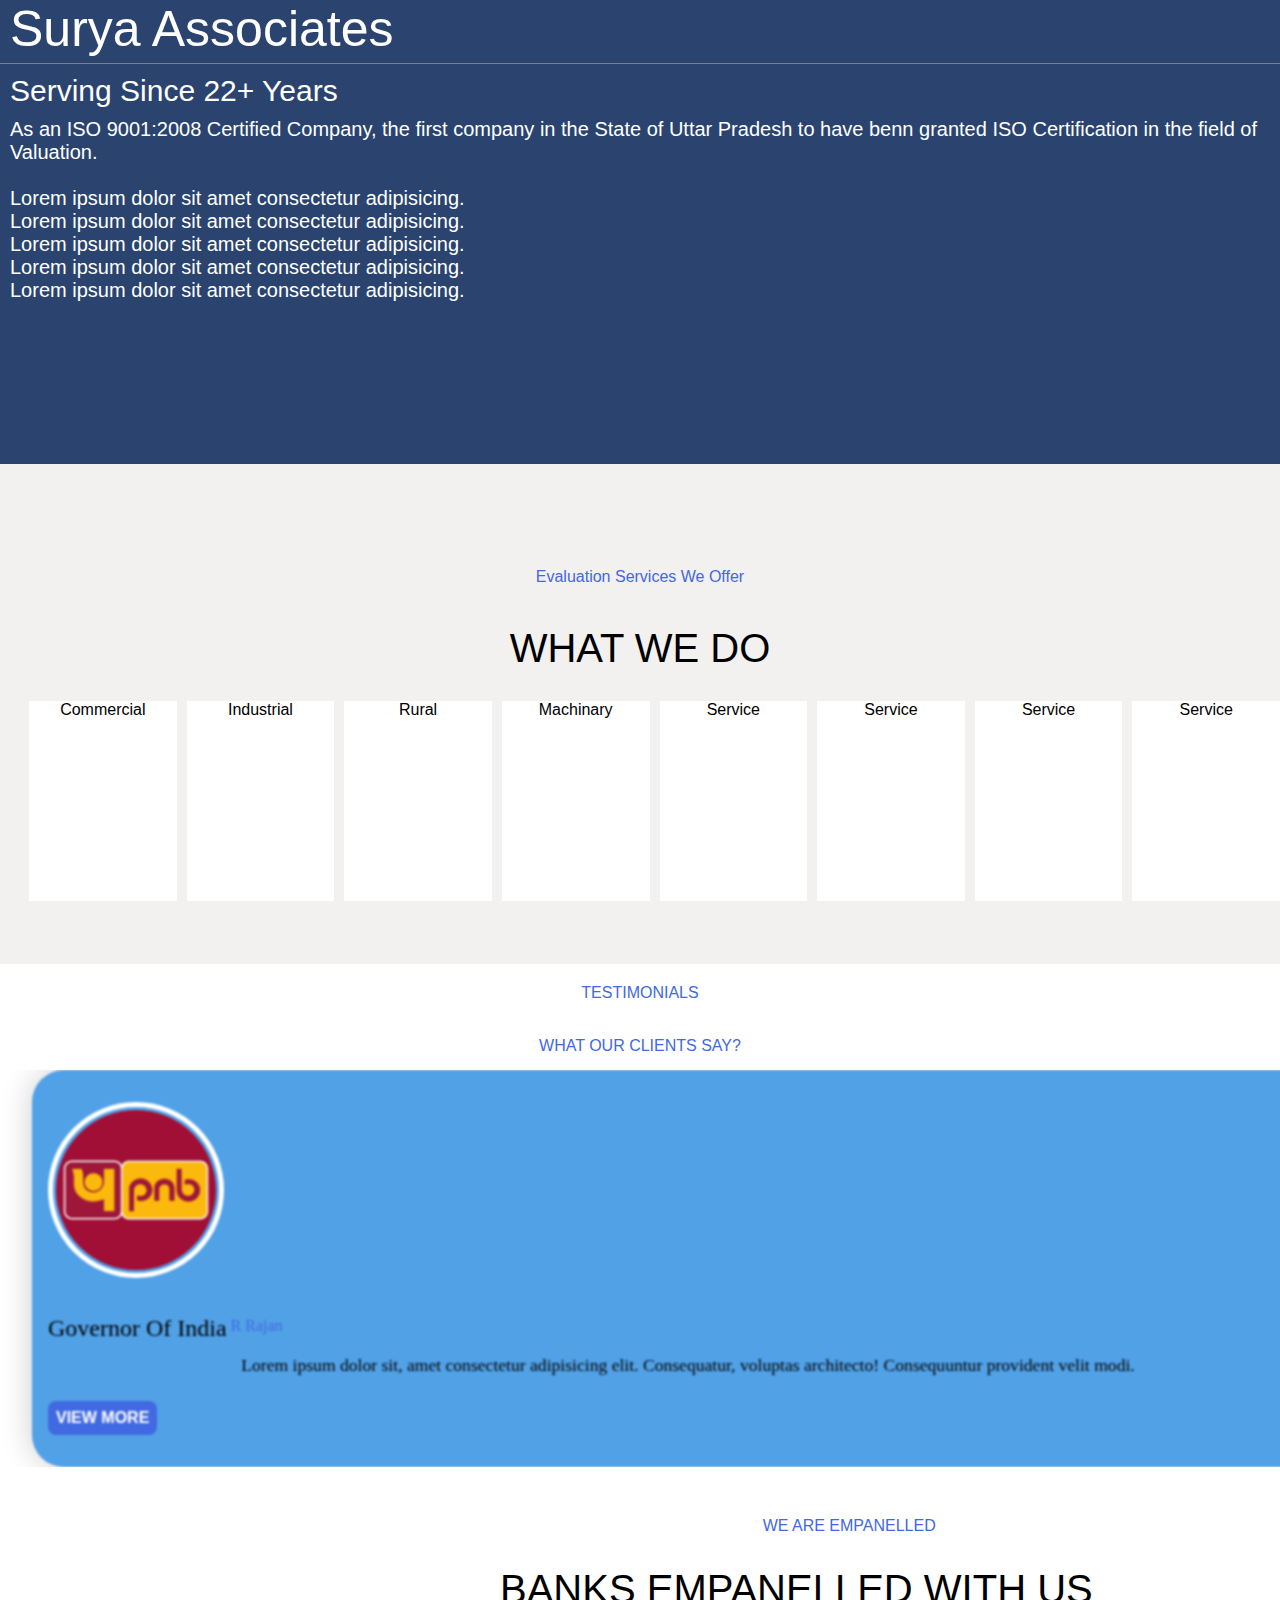
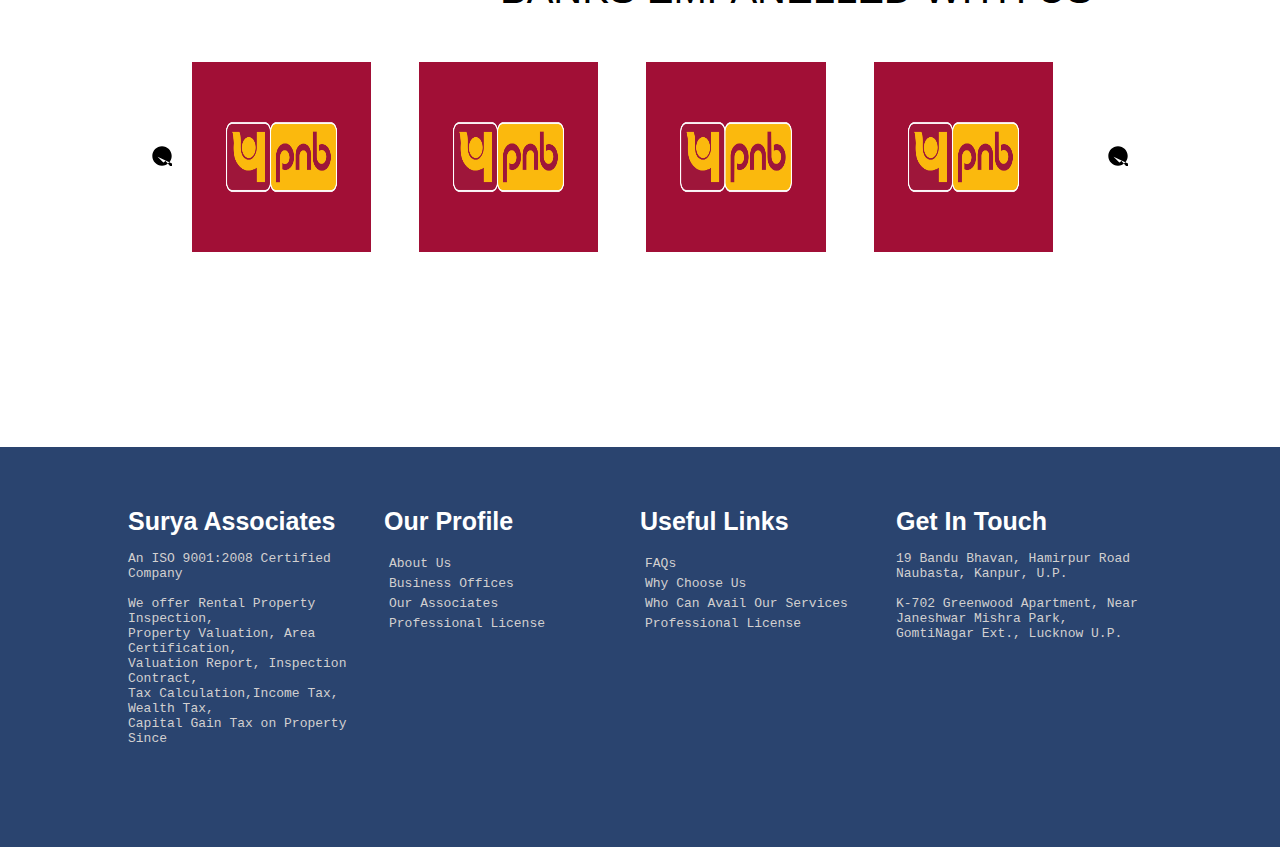
==== index.html @ e56f7711 "Added all the sourceCode, though Swiper is not working" ====
<!DOCTYPE html>
<html lang="en">
<head>
    <meta charset="UTF-8">
    <meta http-equiv="X-UA-Compatible" content="IE=edge">
    <meta name="viewport" content="width=device-width, initial-scale=1.0">
    <title>Surya Associates</title>
    <link rel="stylesheet" href="styles.css">
    <link rel="stylesheet" href="https://cdn.jsdelivr.net/npm/swiper/swiper-bundle.min.css" />
    
</head>
<body>
    <div class="container">
        <div class="InfoContainer">
            <div class="Header">
                Surya Associates
            </div>
            <div class="GrayLine">

            </div>
            <div class="Info">
                <div class="InfoText1">
                    Serving Since 22+ Years
                </div>
                <div class="ContentBox">
                    As an ISO 9001:2008 Certified Company, the first company in the State of Uttar Pradesh to have benn granted ISO Certification in the field of Valuation.
                    <br/>
                    <br/>
                    <ul>
                        <li>Lorem ipsum dolor sit amet consectetur adipisicing.</li>
                        <li>Lorem ipsum dolor sit amet consectetur adipisicing.</li>
                        <li>Lorem ipsum dolor sit amet consectetur adipisicing.</li>
                        <li>Lorem ipsum dolor sit amet consectetur adipisicing.</li>
                        <li>Lorem ipsum dolor sit amet consectetur adipisicing.</li>
                    </ul>
                </div>
            </div>
            <div class="Section2">
                <div class="Section2Heading">
                    Evaluation Services We Offer
                </div>
                <div class="Section2Heading2">
                    WHAT WE DO
                </div>
                <div class="Section2Content">
                    <div class="Box">
                        Commercial
                    </div>
                    <div class="Box">
                        Industrial
                    </div>
                    <div class="Box">
                        Rural
                    </div>
                    <div class="Box">
                        Machinary
                    </div>
                    <div class="Box">
                        Service
                    </div>
                    <div class="Box">
                        Service
                    </div>
                    <div class="Box">
                        Service
                    </div>
                    <div class="Box">
                        Service
                    </div>
                </div>
            </div>
            <div class="Section3">
                <div class="Section3Header">
                    TESTIMONIALS
                </div>
                <div class="Section3Header">
                    WHAT OUR CLIENTS SAY?
                </div>
                <section class="swiper mySwiper">
                    <div class="swiper-wrapper">
                        <div class="card swiper-slide">
                            <div class="card_image">
                                <img src="PNBLogo.jpg" alt="">
                            </div>
                            <div class="card_content">
                                <span class="card_title">Governor Of India</span>
                                <span class="card_name">R Rajan</span>
                                <p class="card_text">Lorem ipsum dolor sit, amet consectetur adipisicing elit. Consequatur, voluptas architecto! Consequuntur provident velit modi.</p>
                                <button class="card_btn">View More</button>
                            </div>
                        </div>
                        <div class="card swiper-slide">
                            <div class="card_image">
                                <img src="PNBLogo.jpg" alt="">
                            </div>
                            <div class="card_content">
                                <span class="card_title">Governor Of India</span>
                                <span class="card_name">R Rajan</span>
                                <p class="card_text">Lorem ipsum dolor sit, amet consectetur adipisicing elit. Consequatur, voluptas architecto! Consequuntur provident velit modi.</p>
                                <button class="card_btn">View More</button>
                            </div>
                        </div>
                        <div class="card swiper-slide">
                            <div class="card_image">
                                <img src="PNBLogo.jpg" alt="">
                            </div>
                            <div class="card_content">
                                <span class="card_title">Governor Of India</span>
                                <span class="card_name">R Rajan</span>
                                <p class="card_text">Lorem ipsum dolor sit, amet consectetur adipisicing elit. Consequatur, voluptas architecto! Consequuntur provident velit modi.</p>
                                <button class="card_btn">View More</button>
                            </div>
                        </div>
                        <div class="card swiper-slide">
                            <div class="card_image">
                                <img src="PNBLogo.jpg" alt="">
                            </div>
                            <div class="card_content">
                                <span class="card_title">Governor Of India</span>
                                <span class="card_name">R Rajan</span>
                                <p class="card_text">Lorem ipsum dolor sit, amet consectetur adipisicing elit. Consequatur, voluptas architecto! Consequuntur provident velit modi.</p>
                                <button class="card_btn">View More</button>
                            </div>
                        </div>
                        <div class="card swiper-slide">
                            <div class="card_image">
                                <img src="PNBLogo.jpg" alt="">
                            </div>
                            <div class="card_content">
                                <span class="card_title">Governor Of India</span>
                                <span class="card_name">R Rajan</span>
                                <p class="card_text">Lorem ipsum dolor sit, amet consectetur adipisicing elit. Consequatur, voluptas architecto! Consequuntur provident velit modi.</p>
                                <button class="card_btn">View More</button>
                            </div>
                        </div>
                        <div class="card swiper-slide">
                            <div class="card_image">
                                <img src="PNBLogo.jpg" alt="">
                            </div>
                            <div class="card_content">
                                <span class="card_title">Governor Of India</span>
                                <span class="card_name">R Rajan</span>
                                <p class="card_text">Lorem ipsum dolor sit, amet consectetur adipisicing elit. Consequatur, voluptas architecto! Consequuntur provident velit modi.</p>
                                <button class="card_btn">View More</button>
                            </div>
                        </div>
                        <div class="card swiper-slide">
                            <div class="card_image">
                                <img src="PNBLogo.jpg" alt="">
                            </div>
                            <div class="card_content">
                                <span class="card_title">Governor Of India</span>
                                <span class="card_name">R Rajan</span>
                                <p class="card_text">Lorem ipsum dolor sit, amet consectetur adipisicing elit. Consequatur, voluptas architecto! Consequuntur provident velit modi.</p>
                                <button class="card_btn">View More</button>
                            </div>
                        </div>
                        <div class="card swiper-slide">
                            <div class="card_image">
                                <img src="PNBLogo.jpg" alt="">
                            </div>
                            <div class="card_content">
                                <span class="card_title">Governor Of India</span>
                                <span class="card_name">R Rajan</span>
                                <p class="card_text">Lorem ipsum dolor sit, amet consectetur adipisicing elit. Consequatur, voluptas architecto! Consequuntur provident velit modi.</p>
                                <button class="card_btn">View More</button>
                            </div>
                        </div>
                        <div class="card swiper-slide">
                            <div class="card_image">
                                <img src="PNBLogo.jpg" alt="">
                            </div>
                            <div class="card_content">
                                <span class="card_title">Governor Of India</span>
                                <span class="card_name">R Rajan</span>
                                <p class="card_text">Lorem ipsum dolor sit, amet consectetur adipisicing elit. Consequatur, voluptas architecto! Consequuntur provident velit modi.</p>
                                <button class="card_btn">View More</button>
                            </div>
                        </div>
                        <div class="card swiper-slide">
                            <div class="card_image">
                                <img src="PNBLogo.jpg" alt="">
                            </div>
                            <div class="card_content">
                                <span class="card_title">Governor Of India</span>
                                <span class="card_name">R Rajan</span>
                                <p class="card_text">Lorem ipsum dolor sit, amet consectetur adipisicing elit. Consequatur, voluptas architecto! Consequuntur provident velit modi.</p>
                                <button class="card_btn">View More</button>
                            </div>
                        </div>
                    </div>
                </section>
            </div>
            <section>

            </section>
            <div class="Segment5">
                <div class="Segment5Text">
                    WE ARE EMPANELLED
                </div>
                <div class="Segment5Heading">
                    BANKS EMPANELLED WITH US
                </div>
                <div class="ImageCarousel">
                    <div class="CarouselView">
                        <button id="prev-btn" class="prev-btn">
                            <svg viewBox="0 0 512 512" width="20" title="chevron-circle-left">
                                <path d = "M256 504C119 504 8 393 8 256S119 8 256 8s248 111 248 248-111 248-248 248zM142.1 273l135.5 139.5c9.4 9.4 24.6 9.4 33.9 0l17-17c9.4-9.4 9.4-24.6 0-33.9l226.9 256l101.6-101.6c9.4-9.4" />
                            </svg>
                        </button>
                        <div id="ImageList" class="ImageList">
                            <img id = "item" src="PNBLogo.jpg" alt="">
                            <img id = "item" src="PNBLogo.jpg" alt="">
                            <img id = "item" src="PNBLogo.jpg" alt="">
                            <img id = "item" src="PNBLogo.jpg" alt="">
                            <img id = "item" src="PNBLogo.jpg" alt="">
                        </div>
                        <button id="prev-btn" class="prev-btn">
                            <svg viewBox="0 0 512 512" width="20" title="chevron-circle-left">
                                <path d = "M256 504C119 504 8 393 8 256S119 8 256 8s248 111 248 248-111 248-248 248zM142.1 273l135.5 139.5c9.4 9.4 24.6 9.4 33.9 0l17-17c9.4-9.4 9.4-24.6 0-33.9l226.9 256l101.6-101.6c9.4-9.4" />
                            </svg>
                        </button>
                    </div>
                </div>
            </div>
            <div class="Segment6">
                <div class="Segment6Text1">
                    <div class="Segment6Text1Heading">Surya Associates</div>
                    <div class="Segment6Text1Content">
                        <br>
                        An ISO 9001:2008 Certified Company<br> <br>
                        We offer Rental Property Inspection, <br> Property Valuation, Area Certification, <br>Valuation Report, Inspection Contract, <br>Tax Calculation,Income Tax, Wealth Tax, <br>Capital Gain Tax on Property Since
                    </div>
                </div>
                <div class="Segment6Text2">
                    <div class="Segment6Text2Heading">Our Profile</div>
                    <div class="Segment6Text2Content">
                        <br>
                        <li>About Us</li>
                        <li>Business Offices</li>
                        <li>Our Associates</li>
                        <li>Professional License</li>
                    </div>
                </div>
                <div class="Segment6Text3">
                    <div class="Segment6Text3Heading">Useful Links</div>
                    <div class="Segment6Text3Content">
                        <br>
                        <li>FAQs</li>
                        <li>Why Choose Us</li>
                        <li>Who Can Avail Our Services</li>
                        <li>Professional License</li>
                    </div>
                </div>
                <div class="Segment6Text4">
                    <div class="Segment6Text4Heading">Get In Touch</div>
                    <div class="Segment6Text4Content">
                        <br>
                        19 Bandu Bhavan, Hamirpur Road
                        Naubasta, Kanpur, U.P.

                        <br>
                        <br>

                        K-702 Greenwood Apartment,
                        Near Janeshwar Mishra Park,
                        GomtiNagar Ext., Lucknow
                        U.P.
                    </div>
                </div>
            </div>
        </div>
    </div>
    <script src="https://cdn.jsdelivr.net/npm/swiper/swiper-bundle.min.js"></script>
    <script src="index.js"></script>    
</body>
</html>
---- styles.css ----
*{
    margin: 0;
    padding: 0;
}

.Header{
    padding-left: 10px;
    font-family: 'Montserrat', sans-serif;
    background-color: rgb(42, 68, 111);
    height: fit-content;
    color: white;
    font-size: 50px;
    text-align: left;
    width: 100%;
    padding-bottom: 5px;
}

.GrayLine{
    height: 1px;
    background-color: gray;
}

.Info{
    height: 400px;
    width: 100%;
    background-color: rgb(42, 68, 111);
    color: white;
    background-size: 100% 100%;
}
.InfoText1{
    font-family: 'Montserrat', sans-serif;
    font-size: 30px;
    padding-left: 10px;
    padding-top: 10px;
    top: 10%;
}

.ContentBox{
    font-family: 'PT Sans Narrow', sans-serif;
    padding-top: 10px;
    padding-left: 10px;
    font-size: 20px;
}

.Section2{
    background-color: rgb(243,240,240);
    height: 500px;
    width: 100%;
    margin: auto;
    align-items: center;
    align-content: center;    
}

.Section2Heading{
    padding-top: 40px;
    color: royalblue;
    text-align: center;
    font-family: 'Montserrat', sans-serif;
}

.Section2Heading2{
    font-size: 40px;
    padding-top: 40px;
    text-align: center;
    font-family: 'Montserrat', sans-serif;
}

/* .WhatWeDo{

} */

.Section2Content{
    display: flex;
    padding-top: 30px;
    padding-left: 19px;
}

.Box{
    text-align: center;
    font-family: 'Montserrat', sans-serif;
    margin-left: 10px;
    background-color: white;
    width: 200px;
    height: 200px;
}

.Box:hover{
    transform: scale(1.1);
    transition: transform 0.3s ease;
}

/* .WhatWeDoText{

} */

/* .Segment3{
    font-family: 'Montserrat', sans-serif;
    display: flex;
    justify-content: center;
    align-items: center;
    height: 100vh;
    background-color: ;
} */

.Section3Header{
    padding-top: 20px;
    font-family: 'Montserrat', sans-serif;
    text-align: center;
    color: royalblue;
    padding-bottom: 15px;
}

.Section3Header2{
    font-family: 'Montserrat', sans-serif;
    text-align: center;
    font-size: 40px;
    padding-bottom: 30px;
}

.swiper{
    width: 100%;
}

.swiper-wrapper{
    width: 100%;
    height: 35em;
    display: flex;
    align-items: center;
}

.card{
    width: 20em;
    height: 90%;
    background-color: rgb(81,161,231);
    border-radius: 2em;
    box-shadow: 0 0 2em rgba(0,0,0,.2);
    padding: 2em 1em;
    display: flex;
    align-items: center;
    flex-direction: column;
    margin: 0 2em;
}

.swiper-slide:not(.swiper-slide-active){
    filter: blur(1px);
}

.card_image{
    width: 10em;
    height: 10em;
    border-radius: 50%;
    border: 5px solid white;
    padding: 3px;
    margin-bottom: 2em;
}

.card_image img{
    width: 100%;
    height: 100%;
    border-radius: 50%;
    object-fit: cover;
}

.card-content{
    display: flex;
    align-items: center;
    flex-direction: column;
}

.card_title{
    font-size: 1.5em;
    font-weight: 500;
    position: relative;
    top: .2em;
}

.card_name{
    color: royalblue;
}

.card_text{
    text-align: center;
    font-size: 1.1em;
    margin: 1em 0;
}

.card_btn{
    background-color: royalblue;
    color: #fff;
    font-size: 1rem;
    text-transform: uppercase;
    font-weight: 600;
    border: none;
    padding: .5em;
    border-radius: .5em;
    margin-top: .5em;
    cursor: pointer;
}


@keyframes slideTestimonials{
    from{
        transform: translateX(0);
    } to {
        transform: translateX(-100%);
    }
}

/* .Segment4{
    background-color: white;
    height: 500px;
    display: flex;
    width: 100%;
} */

.Segment5{
    height: 580px;
    color: white;
    position: relative;
}

.Segment5Text{
    position: absolute;
    top: 50px;
    left: 762.655px;
    font-family: 'Montserrat', sans-serif;
    color: royalblue;
}

.Segment5Heading{
    position: absolute;
    top: 100px;
    left: 500px;
    font-family: 'Montserrat', sans-serif;
    font-size: 40px;
    color: black;
}

button{
    border: none;
    cursor: pointer;
    color: white;
    background: none;
    transition: all .3s ease-in-out;
}

.ImageCarousel{
    width: 100%;
    height: 100%;
    display: flex;
    justify-content: center;
    align-items: center;
    background-color: white;
}

.CarouselView{
    display: flex;
    justify-content: space-between;
    align-items: center;
    gap: 10px;
    padding: 44px 0;
    transition: all .25s ease-in;
}

.CarouselView .ImageList {
    max-width: 950px;
    width: 70vw;
    padding: 50px 10px;
    display: flex;
    scroll-behavior: smooth;
    gap: 48px;
    transition: all .25s ease-in;
    overflow: auto;
    scroll-snap-type: x mandatory;
}

img#item{
    height: 190px;
    width: 20%;
}
.ImageList{
    display: flex;
    scroll-behavior: smooth;
    overflow: auto;
    scroll-snap-type: x mandatory;
}

.ImageList::-webkit-scrollbar{
    display: none;
}

.prev-btn{
    background: none;
    cursor: pointer;
}

.next-btn{
    cursor: pointer;
}

.item{
    scroll-snap-align: center;
    min-width: 120px;
    height: 120px;
    border-radius: 8px;
}

.Segment6{
    background-color: rgb(42, 68, 111);
    height: 400px;
    position: relative;
    display: flex;
}

.Segment6Text1{
    width: 20%;
    color: white;
    position: absolute;
    top: 15%;
    left: 10%;
}

.Segment6Text1Heading{
    font-family: 'Montserrat', sans-serif;
    font-size: 25px;
    font-weight: bolder;
}

.Segment6Text1Content{
    font-family: monospace;
    color: rgb(210, 208, 208);
}

.Segment6Text2{
    width: 20%;
    color: white;
    position: absolute;
    top: 15%;
    left: 30%;
}

.Segment6Text2Heading{
    font-family: 'Montserrat', sans-serif;
    font-size: 25px;
    font-weight: bolder;
}
.Segment6Text2Content{
    font-family: monospace;
    color: rgb(210,208,208);
    list-style: none;
}

.Segment6Text2Content li{
    margin: 5px;
}

.Segment6Text3{
    width: 20%;
    color: white;
    position: absolute;
    top: 15%;
    left: 50%;
}
.Segment6Text3Heading{
    font-family: 'Montserrat', sans-serif;
    font-size: 25px;
    font-weight: bolder;
}

.Segment6Text3Content{
    font-family: monospace;
    color: rgb(210, 208, 208);
    list-style: none;
}
.Segment6Text3Content li{
    margin: 5px;
}

.Segment6Text4{
    width: 20%;
    color: white;
    position: absolute;
    top: 15%;
    left: 70%;
}

.Segment6Text4Heading{
    font-family: 'Montserrat', sans-serif;
    font-size: 25px;
    font-weight: bolder;
}

.Segment6Text4Content{
    font-family: monospace;
    color: rgb(210, 208, 208);
}
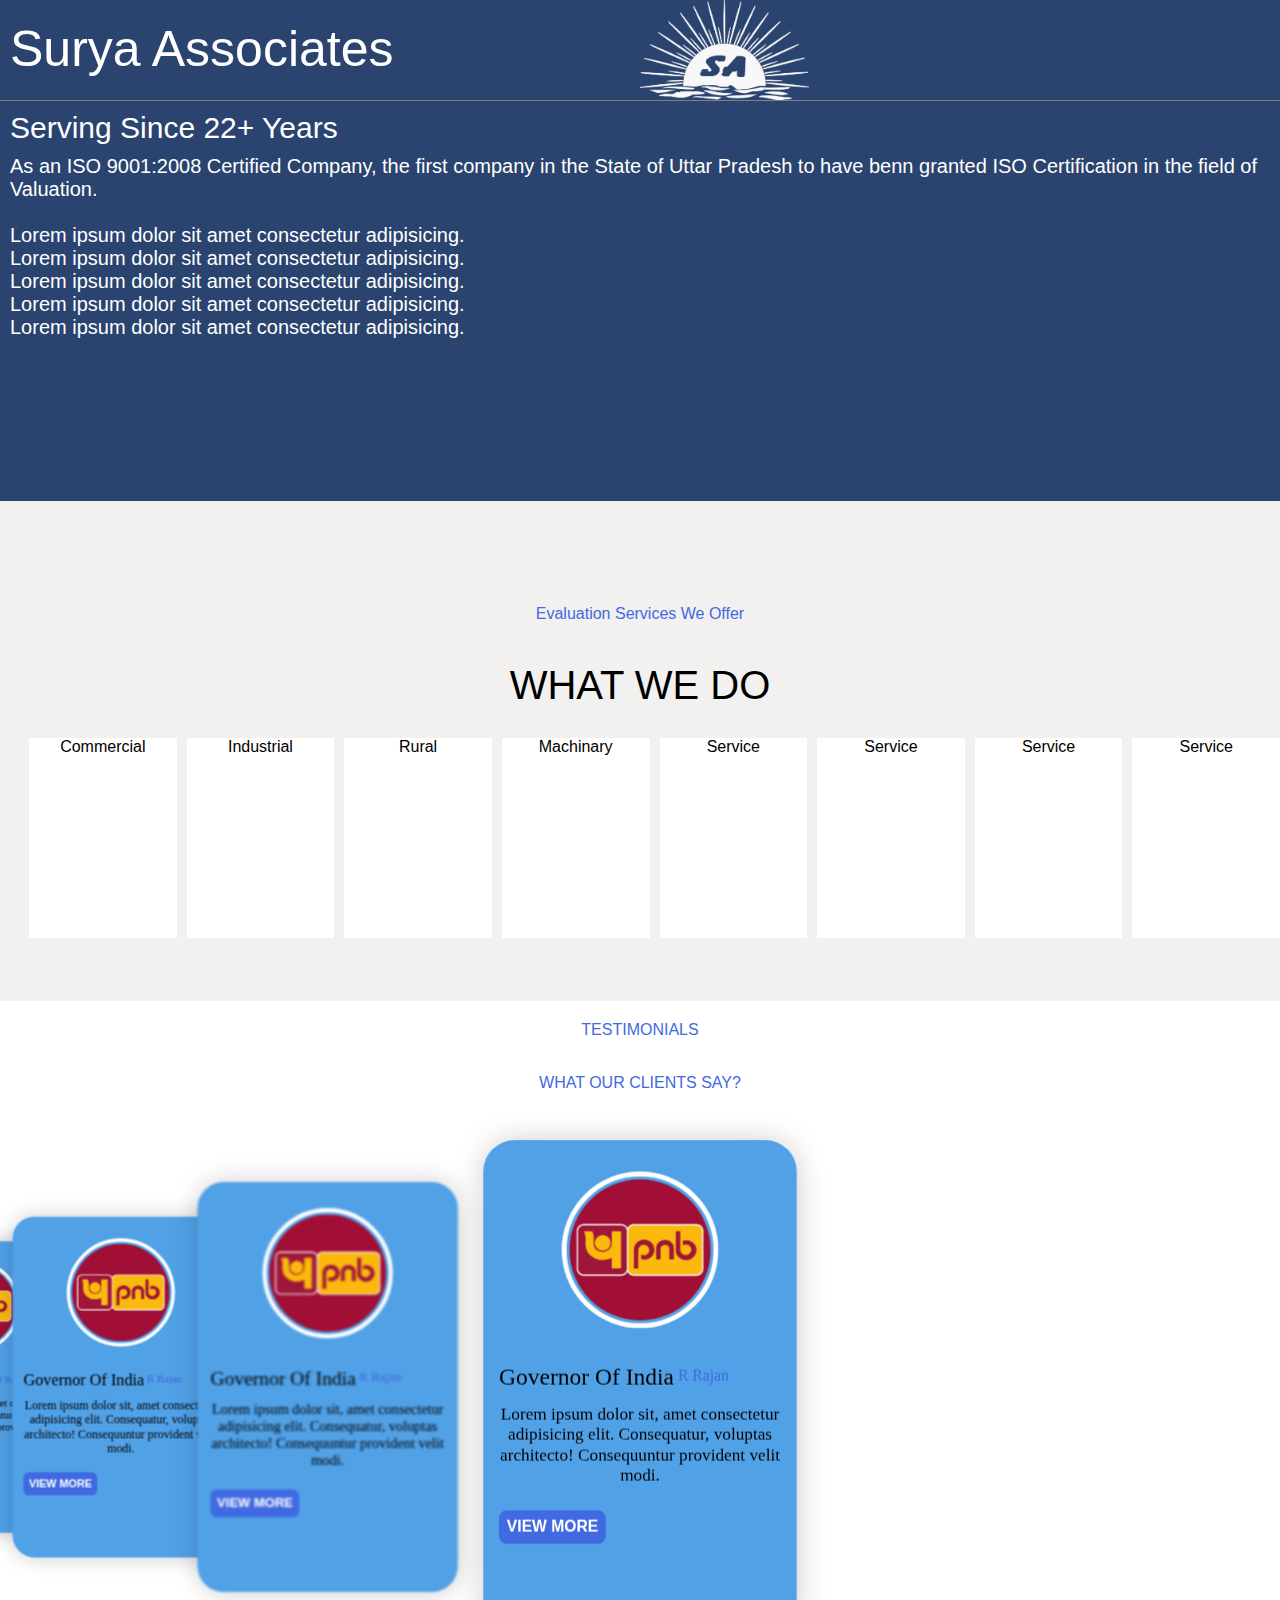
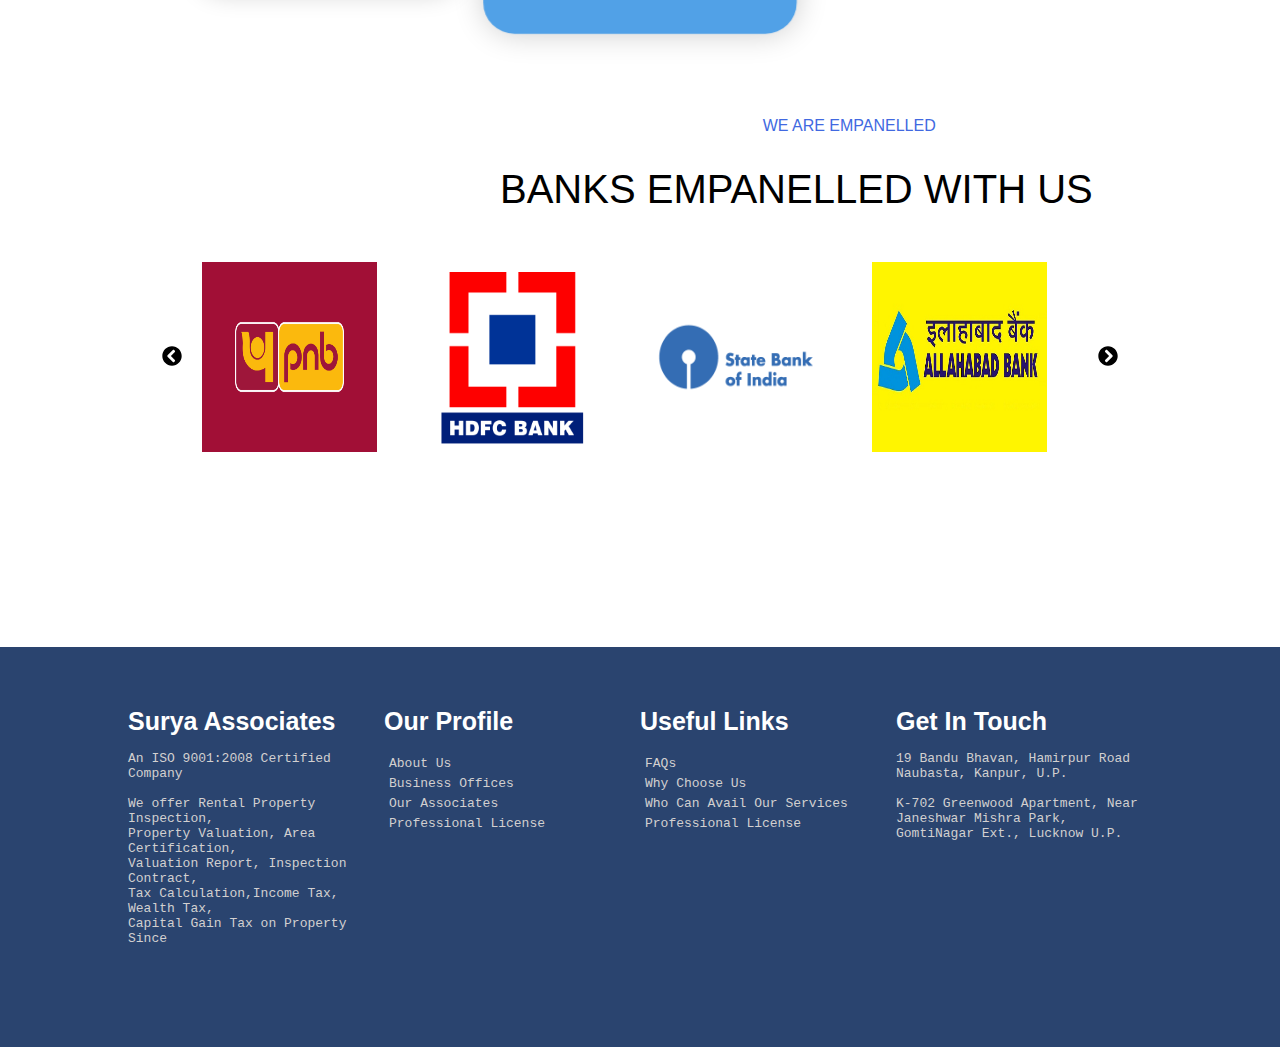
==== commit 0e9a2077: "Fixed the swiper issues" ====
--- a/index.html
+++ b/index.html
@@ -5,15 +5,22 @@
     <meta http-equiv="X-UA-Compatible" content="IE=edge">
     <meta name="viewport" content="width=device-width, initial-scale=1.0">
     <title>Surya Associates</title>
+    <link rel="stylesheet" href="https://cdn.jsdelivr.net/npm/swiper/swiper-bundle.min.css" />
     <link rel="stylesheet" href="styles.css">
-    <link rel="stylesheet" href="https://cdn.jsdelivr.net/npm/swiper/swiper-bundle.min.css" />
+    
     
 </head>
 <body>
     <div class="container">
         <div class="InfoContainer">
             <div class="Header">
-                Surya Associates
+                <div class="OrganisationName">
+                    Surya Associates
+                </div>
+                
+                <div class="SuryaLogo">
+                    <img src="LOGO_OnBackground.png" alt="">
+                </div>
             </div>
             <div class="GrayLine">
 
@@ -122,72 +129,6 @@
                                 <button class="card_btn">View More</button>
                             </div>
                         </div>
-                        <div class="card swiper-slide">
-                            <div class="card_image">
-                                <img src="PNBLogo.jpg" alt="">
-                            </div>
-                            <div class="card_content">
-                                <span class="card_title">Governor Of India</span>
-                                <span class="card_name">R Rajan</span>
-                                <p class="card_text">Lorem ipsum dolor sit, amet consectetur adipisicing elit. Consequatur, voluptas architecto! Consequuntur provident velit modi.</p>
-                                <button class="card_btn">View More</button>
-                            </div>
-                        </div>
-                        <div class="card swiper-slide">
-                            <div class="card_image">
-                                <img src="PNBLogo.jpg" alt="">
-                            </div>
-                            <div class="card_content">
-                                <span class="card_title">Governor Of India</span>
-                                <span class="card_name">R Rajan</span>
-                                <p class="card_text">Lorem ipsum dolor sit, amet consectetur adipisicing elit. Consequatur, voluptas architecto! Consequuntur provident velit modi.</p>
-                                <button class="card_btn">View More</button>
-                            </div>
-                        </div>
-                        <div class="card swiper-slide">
-                            <div class="card_image">
-                                <img src="PNBLogo.jpg" alt="">
-                            </div>
-                            <div class="card_content">
-                                <span class="card_title">Governor Of India</span>
-                                <span class="card_name">R Rajan</span>
-                                <p class="card_text">Lorem ipsum dolor sit, amet consectetur adipisicing elit. Consequatur, voluptas architecto! Consequuntur provident velit modi.</p>
-                                <button class="card_btn">View More</button>
-                            </div>
-                        </div>
-                        <div class="card swiper-slide">
-                            <div class="card_image">
-                                <img src="PNBLogo.jpg" alt="">
-                            </div>
-                            <div class="card_content">
-                                <span class="card_title">Governor Of India</span>
-                                <span class="card_name">R Rajan</span>
-                                <p class="card_text">Lorem ipsum dolor sit, amet consectetur adipisicing elit. Consequatur, voluptas architecto! Consequuntur provident velit modi.</p>
-                                <button class="card_btn">View More</button>
-                            </div>
-                        </div>
-                        <div class="card swiper-slide">
-                            <div class="card_image">
-                                <img src="PNBLogo.jpg" alt="">
-                            </div>
-                            <div class="card_content">
-                                <span class="card_title">Governor Of India</span>
-                                <span class="card_name">R Rajan</span>
-                                <p class="card_text">Lorem ipsum dolor sit, amet consectetur adipisicing elit. Consequatur, voluptas architecto! Consequuntur provident velit modi.</p>
-                                <button class="card_btn">View More</button>
-                            </div>
-                        </div>
-                        <div class="card swiper-slide">
-                            <div class="card_image">
-                                <img src="PNBLogo.jpg" alt="">
-                            </div>
-                            <div class="card_content">
-                                <span class="card_title">Governor Of India</span>
-                                <span class="card_name">R Rajan</span>
-                                <p class="card_text">Lorem ipsum dolor sit, amet consectetur adipisicing elit. Consequatur, voluptas architecto! Consequuntur provident velit modi.</p>
-                                <button class="card_btn">View More</button>
-                            </div>
-                        </div>
                     </div>
                 </section>
             </div>
@@ -204,20 +145,18 @@
                 <div class="ImageCarousel">
                     <div class="CarouselView">
                         <button id="prev-btn" class="prev-btn">
-                            <svg viewBox="0 0 512 512" width="20" title="chevron-circle-left">
-                                <path d = "M256 504C119 504 8 393 8 256S119 8 256 8s248 111 248 248-111 248-248 248zM142.1 273l135.5 139.5c9.4 9.4 24.6 9.4 33.9 0l17-17c9.4-9.4 9.4-24.6 0-33.9l226.9 256l101.6-101.6c9.4-9.4" />
+                            <svg viewBox="0 0 512 512" width="20" title="chevron-circle-left"><path d="M256 504C119 504 8 393 8 256S119 8 256 8s248 111 248 248-111 248-248 248zM142.1 273l135.5 135.5c9.4 9.4 24.6 9.4 33.9 0l17-17c9.4-9.4 9.4-24.6 0-33.9L226.9 256l101.6-101.6c9.4-9.4 9.4-24.6 0-33.9l-17-17c-9.4-9.4-24.6-9.4-33.9 0L142.1 239c-9.4 9.4-9.4 24.6 0 34z" />
                             </svg>
                         </button>
                         <div id="ImageList" class="ImageList">
                             <img id = "item" src="PNBLogo.jpg" alt="">
-                            <img id = "item" src="PNBLogo.jpg" alt="">
-                            <img id = "item" src="PNBLogo.jpg" alt="">
-                            <img id = "item" src="PNBLogo.jpg" alt="">
-                            <img id = "item" src="PNBLogo.jpg" alt="">
-                        </div>
-                        <button id="prev-btn" class="prev-btn">
-                            <svg viewBox="0 0 512 512" width="20" title="chevron-circle-left">
-                                <path d = "M256 504C119 504 8 393 8 256S119 8 256 8s248 111 248 248-111 248-248 248zM142.1 273l135.5 139.5c9.4 9.4 24.6 9.4 33.9 0l17-17c9.4-9.4 9.4-24.6 0-33.9l226.9 256l101.6-101.6c9.4-9.4" />
+                            <img id = "item" src="hdfc-logo.png" alt="">
+                            <img id = "item" src="state-bank-of-india-logo.png" alt="">
+                            <img id = "item" src="AllahabadBank.jpg" alt="">
+                            <img id = "item" src="Bank-of-India-logo.png" alt="">
+                        </div>
+                        <button id="next-btn" class="next-btn">
+                            <svg viewBox="0 0 512 512" width="20" title="chevron-circle-right"><path d="M256 8c137 0 248 111 248 248S393 504 256 504 8 393 8 256 119 8 256 8zm113.9 231L234.4 103.5c-9.4-9.4-24.6-9.4-33.9 0l-17 17c-9.4 9.4-9.4 24.6 0 33.9L285.1 256 183.5 357.6c-9.4 9.4-9.4 24.6 0 33.9l17 17c9.4 9.4 24.6 9.4 33.9 0L369.9 273c9.4-9.4 9.4-24.6 0-34z" />
                             </svg>
                         </button>
                     </div>
--- a/styles.css
+++ b/styles.css
@@ -2,13 +2,15 @@
 *{
     margin: 0;
     padding: 0;
+    box-sizing: border-box;
 }
 
 .Header{
     padding-left: 10px;
     font-family: 'Montserrat', sans-serif;
     background-color: rgb(42, 68, 111);
-    height: fit-content;
+    height: 100px;
+    position: relative;
     color: white;
     font-size: 50px;
     text-align: left;
@@ -16,6 +18,23 @@
     padding-bottom: 5px;
 }
 
+.OrganisationName{
+    position: absolute;
+    top: 20px;
+}
+
+.SuryaLogo{
+    position: absolute;
+    width: 50%;
+    height: 100%;
+    top: 0;
+    right: 0;
+}
+.SuryaLogo img{
+    position: absolute;
+    height: 100%;
+    width: auto;
+}
 .GrayLine{
     height: 1px;
     background-color: gray;
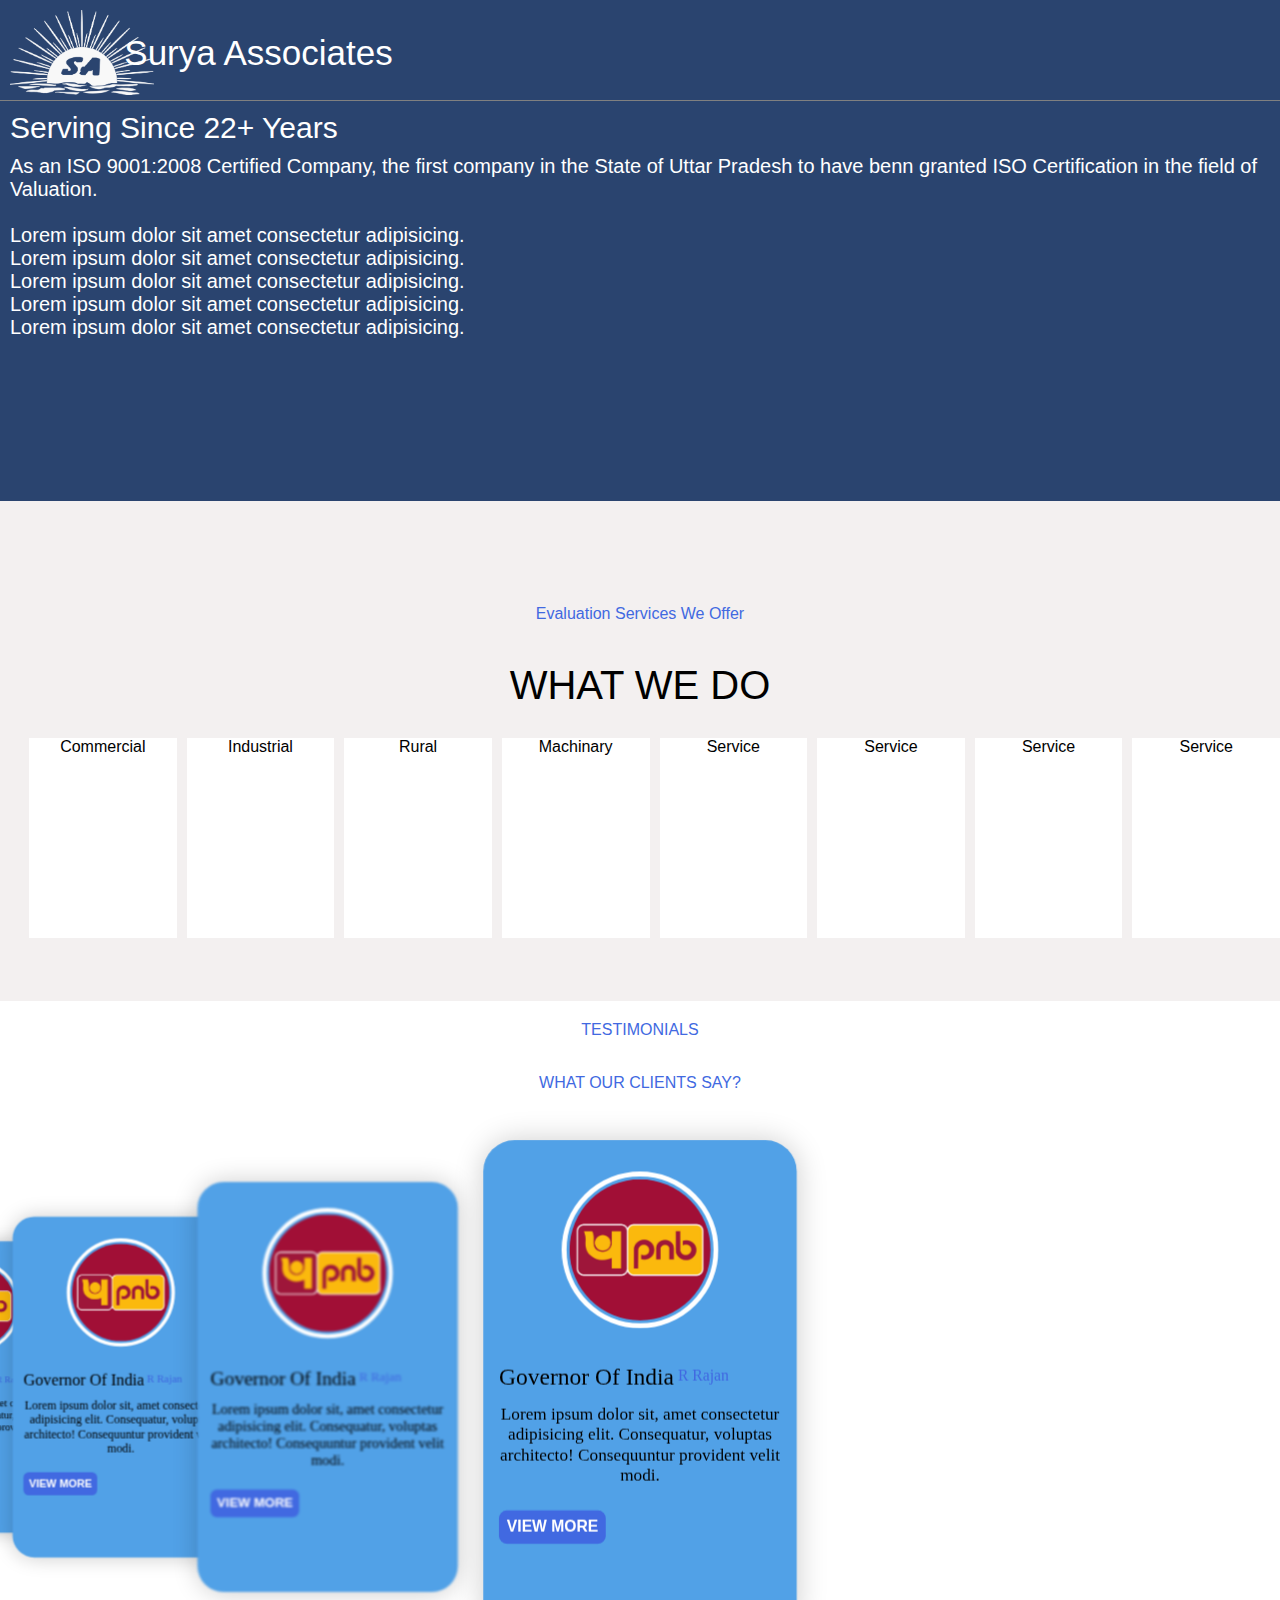
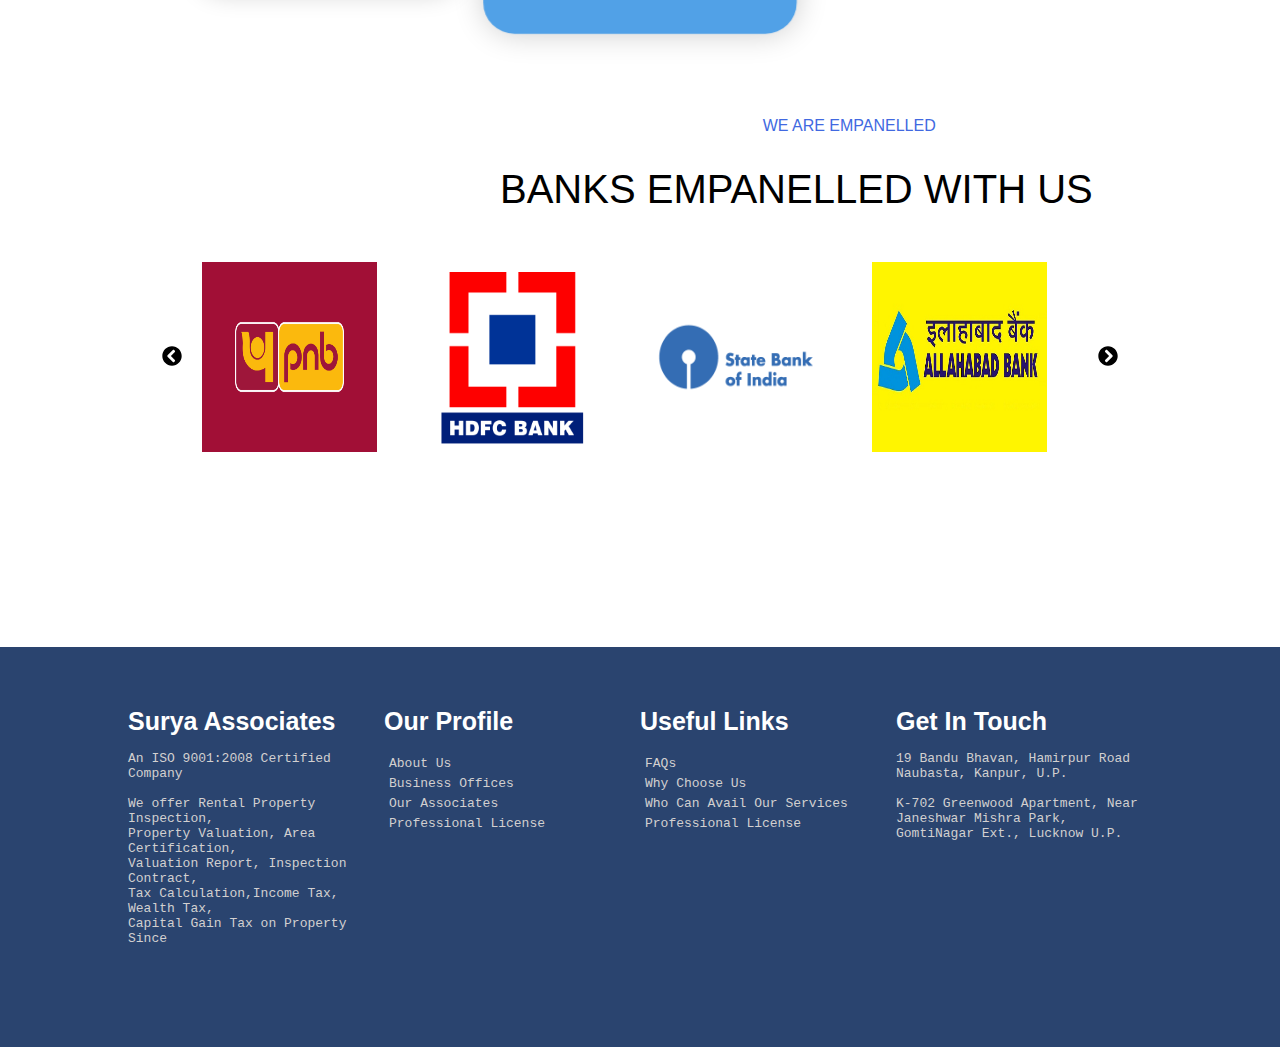
==== commit 9a897b29: "Changed Logo Positioning" ====
--- a/index.html
+++ b/index.html
@@ -14,13 +14,17 @@
     <div class="container">
         <div class="InfoContainer">
             <div class="Header">
-                <div class="OrganisationName">
-                    Surya Associates
-                </div>
-                
                 <div class="SuryaLogo">
                     <img src="LOGO_OnBackground.png" alt="">
                 </div>
+                <div class="OrganisationName">
+                    <div class="SuryaText">
+                        <p>Surya Associates</p>
+                    </div>
+                    
+                </div>
+                
+                
             </div>
             <div class="GrayLine">
 
--- a/styles.css
+++ b/styles.css
@@ -7,31 +7,36 @@
 
 .Header{
     padding-left: 10px;
+    padding-top: 10px;
     font-family: 'Montserrat', sans-serif;
     background-color: rgb(42, 68, 111);
     height: 100px;
-    position: relative;
-    color: white;
-    font-size: 50px;
+    /* position: relative; */
+    color: white;
+    font-size: 35px;
     text-align: left;
     width: 100%;
     padding-bottom: 5px;
+    display: flex;
+    flex-direction: row;
 }
 
 .OrganisationName{
-    position: absolute;
-    top: 20px;
+    /* position: absolute; */
+    /* top: 60%; */
+    display: flex;
+    align-items: center;
 }
 
 .SuryaLogo{
-    position: absolute;
-    width: 50%;
+    /* position: absolute; */
+    width: 9%;
     height: 100%;
     top: 0;
-    right: 0;
+    left: 0;
 }
 .SuryaLogo img{
-    position: absolute;
+    /* position: absolute; */
     height: 100%;
     width: auto;
 }
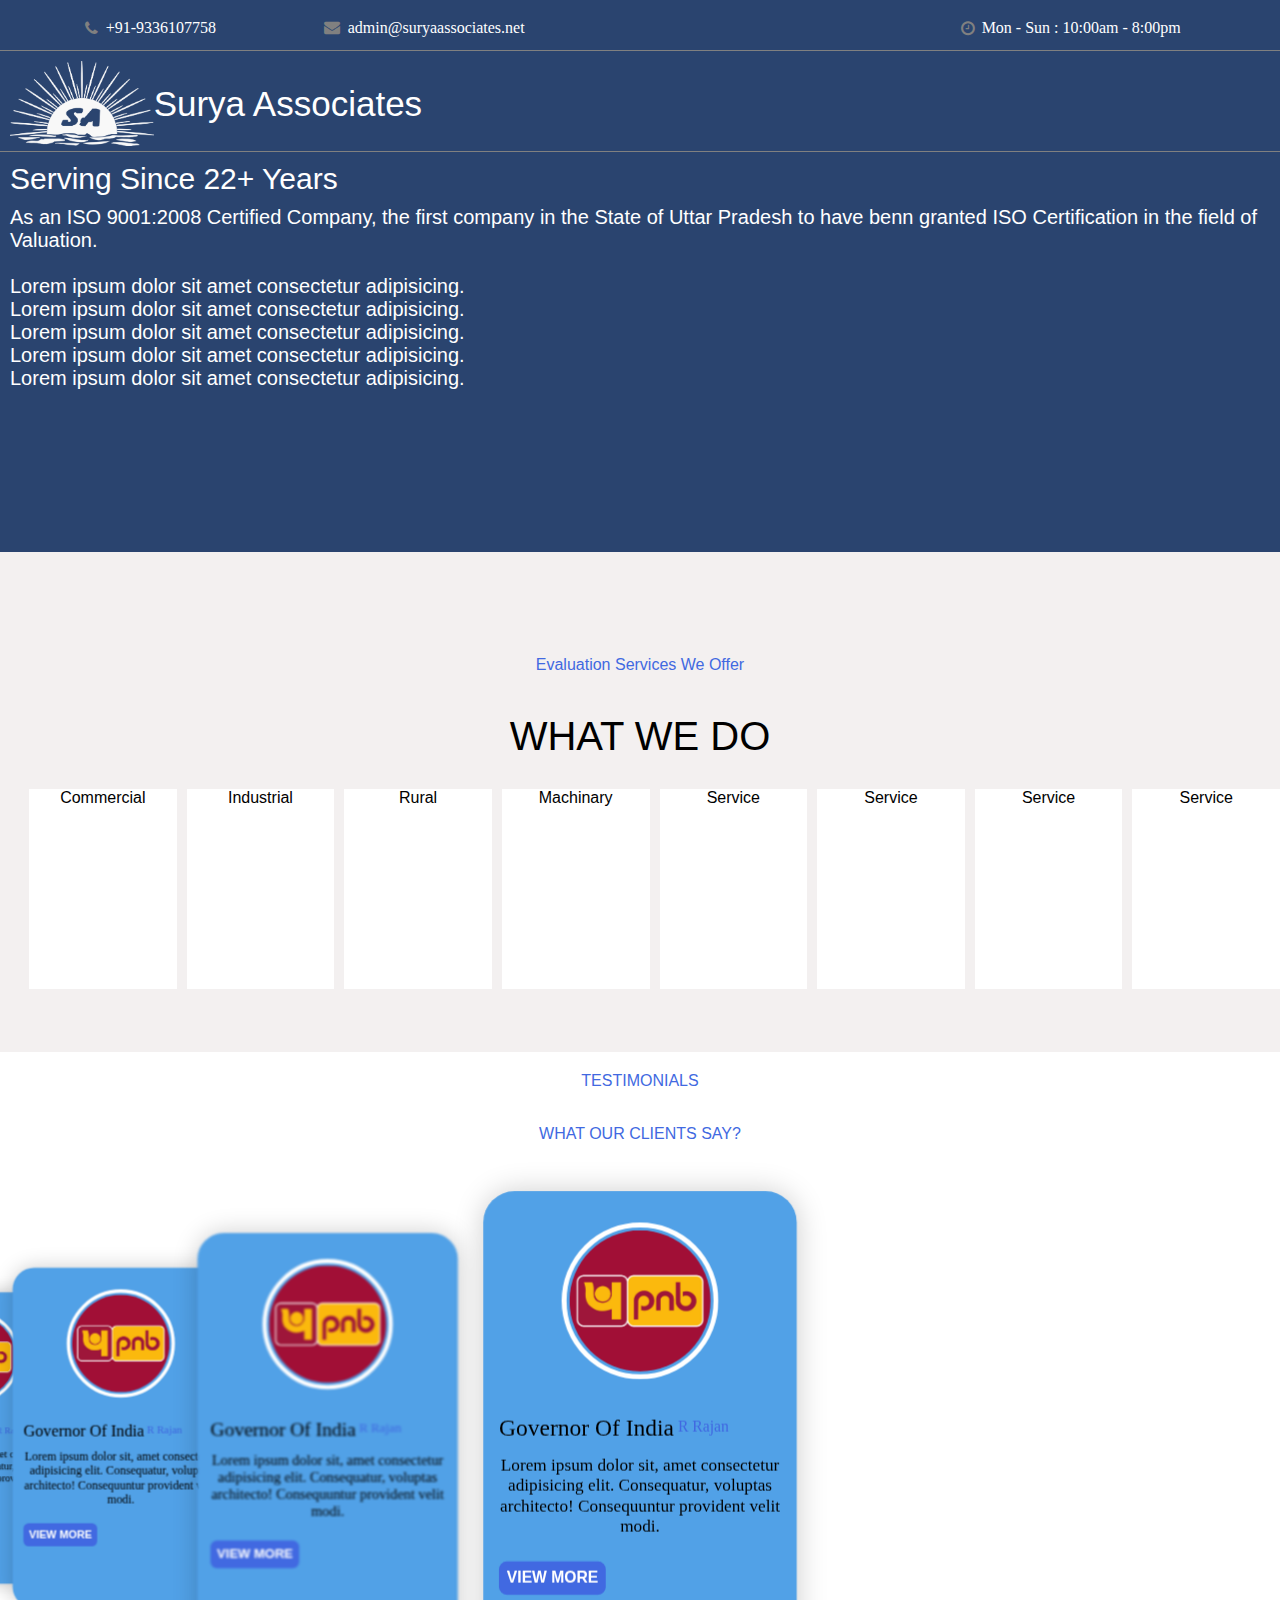
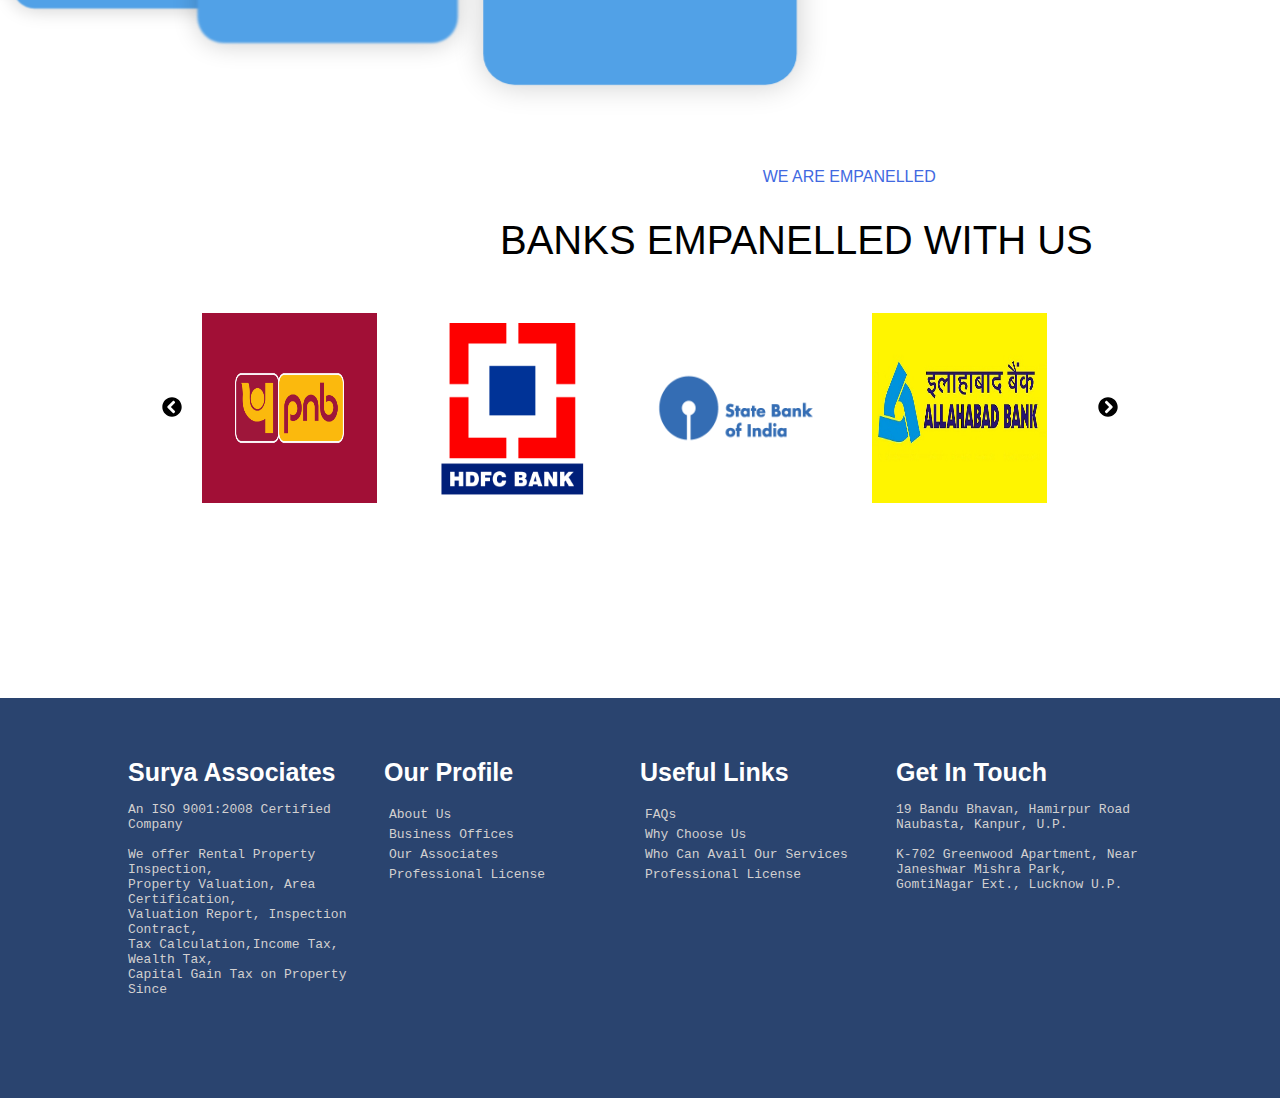
==== commit 214693e0: "Added the top bar with Contact details and working hours" ====
--- a/index.html
+++ b/index.html
@@ -6,6 +6,7 @@
     <meta name="viewport" content="width=device-width, initial-scale=1.0">
     <title>Surya Associates</title>
     <link rel="stylesheet" href="https://cdn.jsdelivr.net/npm/swiper/swiper-bundle.min.css" />
+    <link rel="stylesheet" href="https://cdnjs.cloudflare.com/ajax/libs/font-awesome/4.7.0/css/font-awesome.min.css">
     <link rel="stylesheet" href="styles.css">
     
     
@@ -13,6 +14,34 @@
 <body>
     <div class="container">
         <div class="InfoContainer">
+            <div class="PageHeader">
+                <div class="FirstCompartment">
+                    <div class="FirstCompartmentContent">
+                        <i class="fa fa-phone" style="color:gray"></i>
+                        <p>+91-9336107758</p>
+                    </div>
+                    
+                </div>
+                <div class="SecondCompartment">
+                    <div class="SecondCompartmentContent">
+                        <i class="fa fa-envelope" style="color:gray"></i>
+                        <p>admin@suryaassociates.net</p>
+                    </div>
+                    
+                </div>
+                <div class="ThirdCompartment">
+                    <div class="EmptyDiv"></div>
+                    <div class="ThirdCompartmentContent">
+                        <i class="fa fa-clock-o" style="color:gray"></i>
+                        <p> Mon - Sun : 10:00am - 8:00pm </p>
+                    </div>
+
+                </div>
+
+            </div>
+            <div class="GrayLine">
+
+            </div>
             <div class="Header">
                 <div class="SuryaLogo">
                     <img src="LOGO_OnBackground.png" alt="">
--- a/styles.css
+++ b/styles.css
@@ -5,6 +5,77 @@
     box-sizing: border-box;
 }
 
+.PageHeader{
+    padding-top: 5px;
+    padding-left: 5px;
+    background-color: rgb(42, 68, 111);
+    /* background: linear-gradient(to bottom, #2a446f, #33405b); */
+    height: 50px;
+    width: 100%;
+    display: flex;
+    align-items: center;
+    color: #fff;
+}
+.FirstCompartment{
+    display: flex;
+    height: 100%;
+    width: 25%;
+    align-items: center;
+    justify-content: space-around;
+}
+.FirstCompartmentContent{
+    display: flex;
+    width: 50%;
+    
+}
+.FirstCompartmentContent i{
+    padding-top: 1%;
+    
+}
+.FirstCompartmentContent p{
+    padding-left: 5%;
+    
+}
+.SecondCompartment{
+    display: flex;
+    height: 100%;
+    width: 25%;
+    align-items: center;
+}
+.SecondCompartmentContent{
+    display: flex;
+    width: 50%;
+    
+}
+.SecondCompartmentContent i{
+    padding-top: 0.5%;
+    
+}
+.SecondCompartmentContent p{
+    padding-left: 5%;
+    
+}
+.ThirdCompartment{
+    display: flex;
+    height: 100%;
+    width: 50%;
+    align-items: center;
+}
+.ThirdCompartmentContent{
+    display: flex;
+    width: 50%;
+}
+.EmptyDiv{
+    width: 50%;
+}
+.ThirdCompartmentContent i{
+    padding-top: 0.5%;
+    
+}
+.ThirdCompartmentContent p{
+    padding-left: 2%;
+    
+}
 .Header{
     padding-left: 10px;
     padding-top: 10px;
@@ -30,7 +101,7 @@
 
 .SuryaLogo{
     /* position: absolute; */
-    width: 9%;
+    width: auto;
     height: 100%;
     top: 0;
     left: 0;
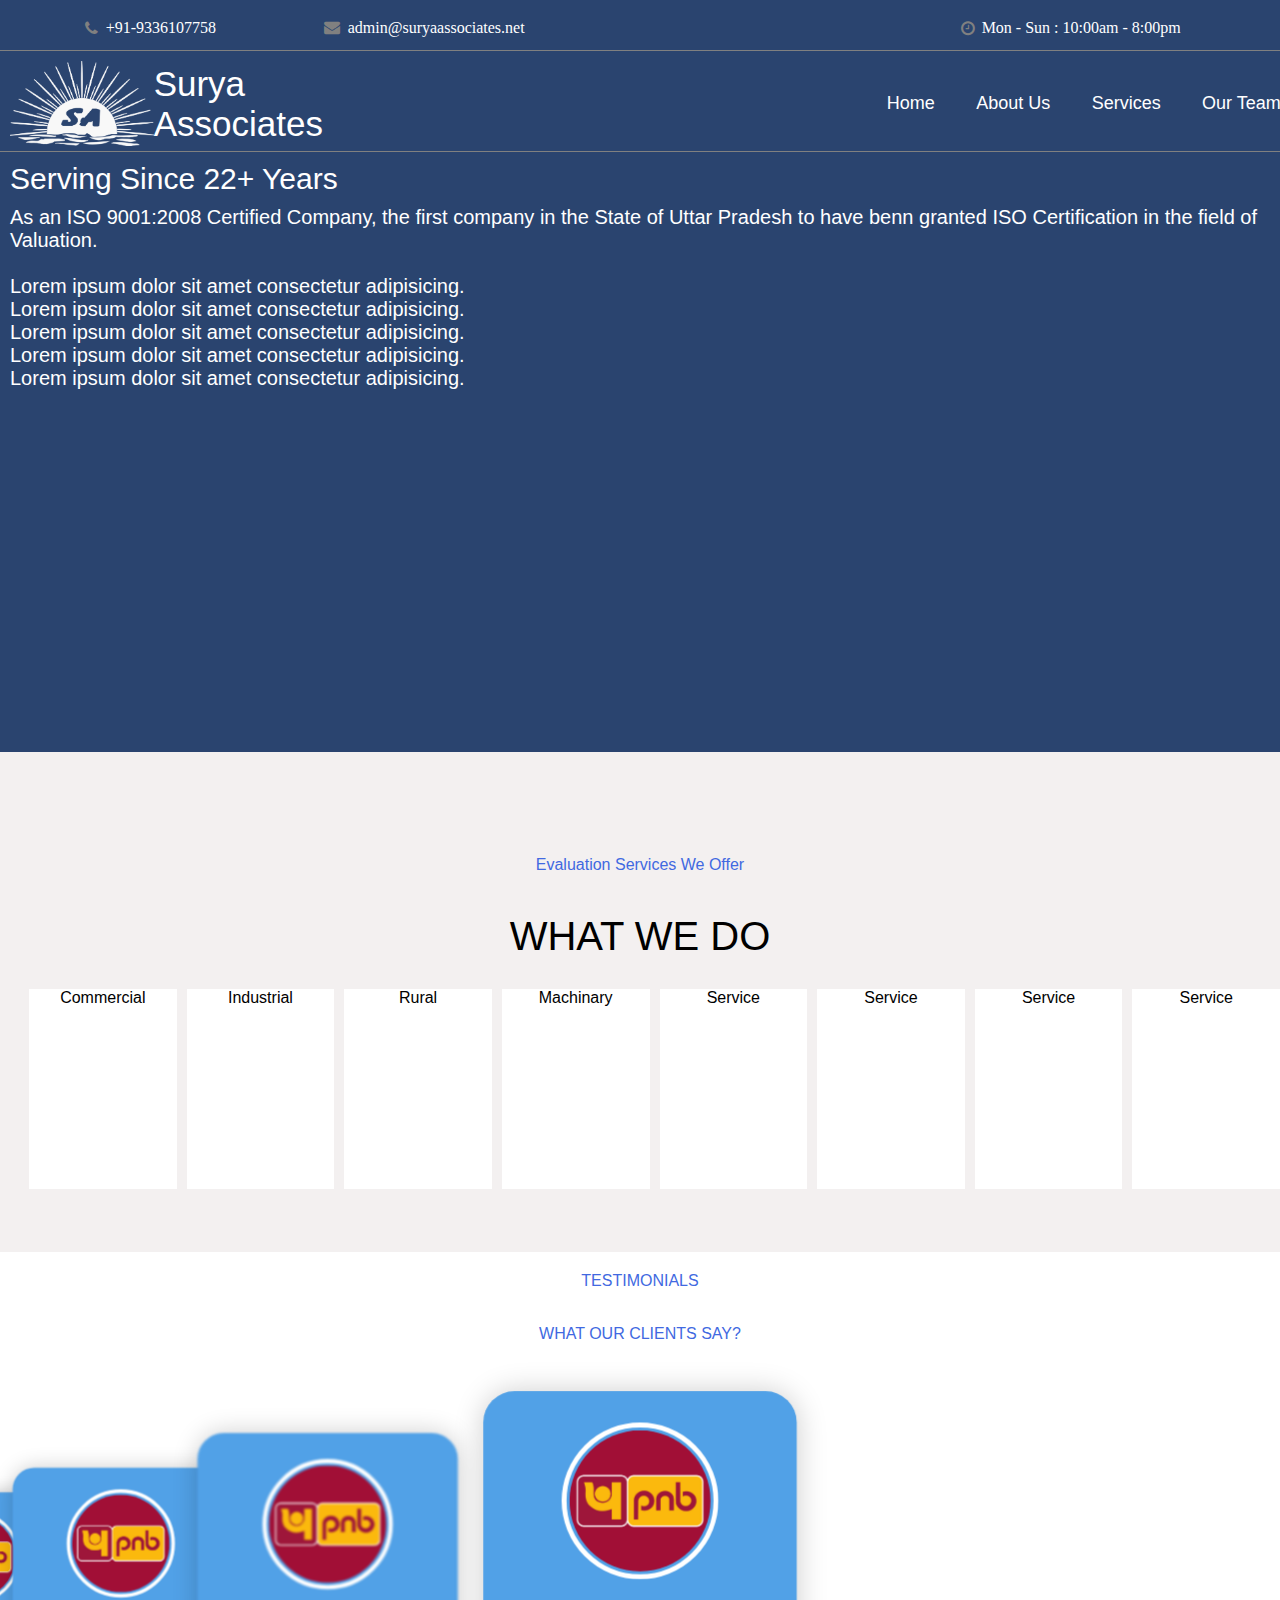
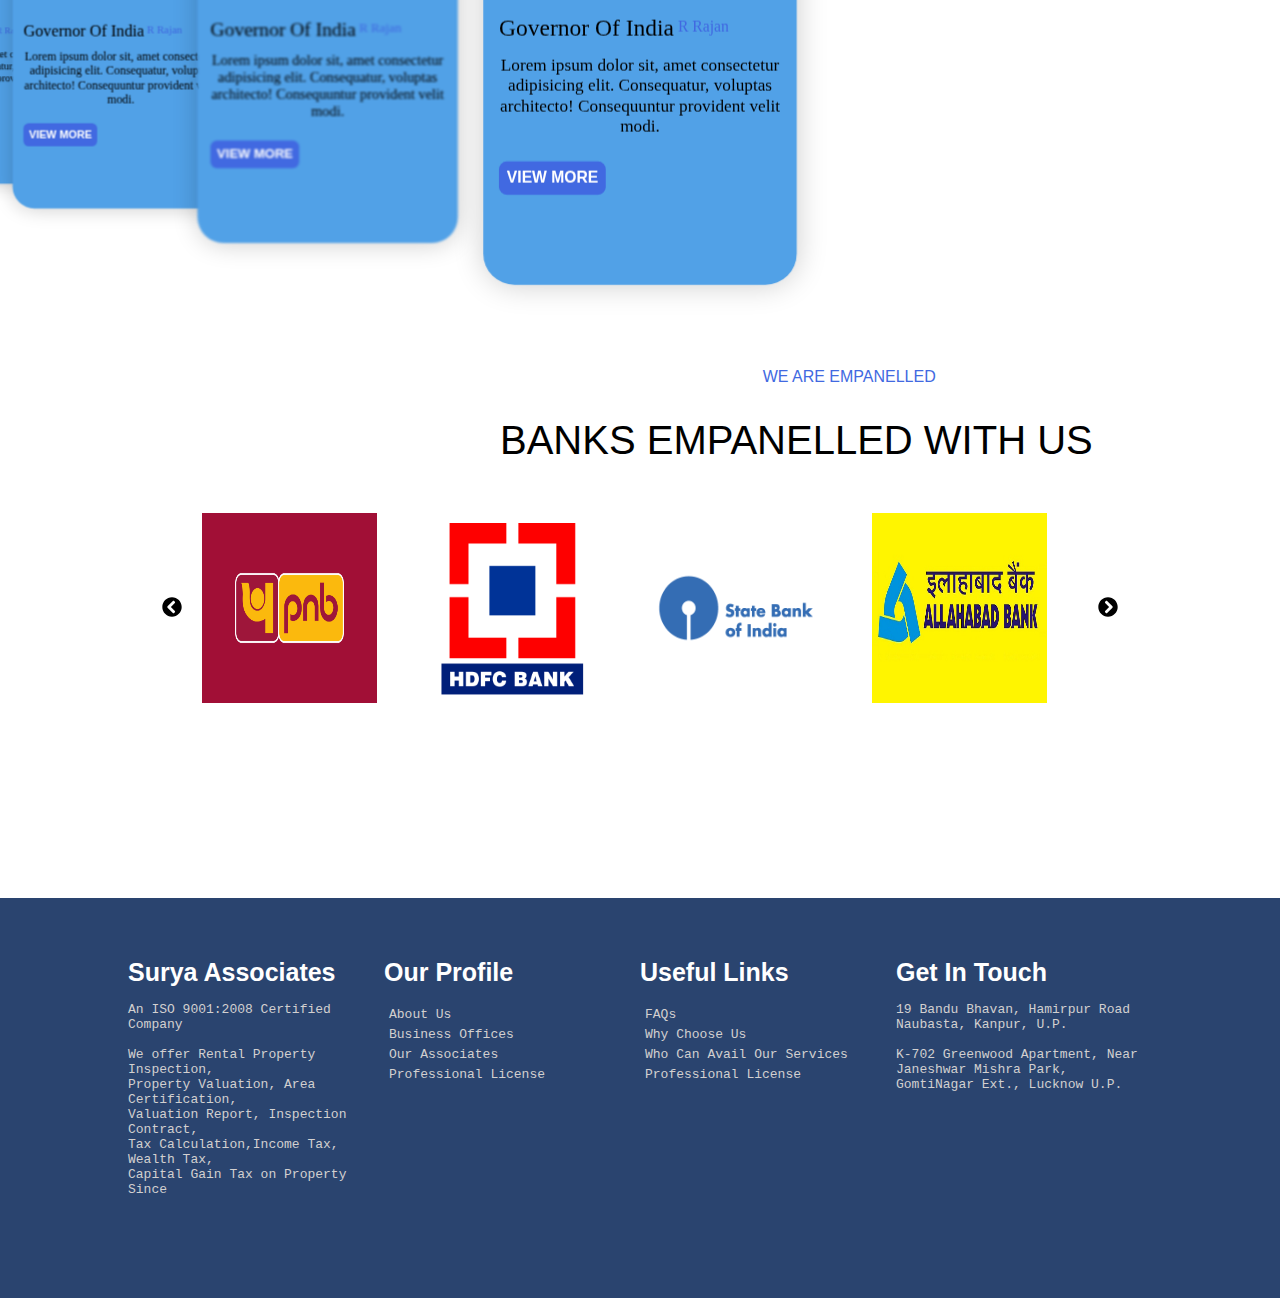
==== commit a171efa3: "Added Anchors and about Us page details" ====
--- a/index.html
+++ b/index.html
@@ -52,6 +52,27 @@
                     </div>
                     
                 </div>
+                <div class="EmptyBox"></div>
+                <div class="LinksBox">
+                    <div class="Home">
+                        <a href="index.html">Home</a>
+                    </div>
+                    <div class="AboutUs">
+                        <a href="HTML/AboutUs.html">About Us</a>
+                    </div>
+                    <div class="Services">
+                        <a href="HTML/Services.html">Services</a>
+                    </div>
+                    <div class="OurTeam">
+                        <a href="HTML/OurTeam.html">Our Team</a>
+                    </div>
+                    <div class="Clients">
+                        <a href="HTML/Clients.html">Clients</a>
+                    </div>
+                    <div class="ContactUs">
+                        <a href="HTML/ContactUs.html">Contact Us</a>
+                    </div>
+                </div>
                 
                 
             </div>
--- a/styles.css
+++ b/styles.css
@@ -111,13 +111,122 @@
     height: 100%;
     width: auto;
 }
+.LinksBox{
+    display: flex;
+    right: 0;
+}
+.EmptyBox{
+    width: 35%;
+}
+.Home{
+    font-size: large;
+    display: flex;
+    align-items: center;
+    padding: 5%;
+}
+.Home a{
+    color: white;
+    white-space: nowrap;
+    text-decoration: none;
+}
+.Home a:visited{
+    color: white;
+}
+.AboutUs{
+    display: flex;
+    align-items: center;
+    font-size:large;
+    padding: 5%;
+}
+.AboutUs a{
+    color: white;
+    white-space: nowrap;
+    text-decoration: none;
+}
+.AboutUs a:visited{
+    color: white;
+}
+.Services{
+    display: flex;
+    align-items: center;
+    font-size:large;
+    padding: 5%;
+}
+.Services a{
+    color: white;
+    white-space: nowrap;
+    text-decoration: none;
+}
+.Services a:visited{
+    color: white;
+}
+.OurTeam{
+    display: flex;
+    align-items: center;
+    font-size:large;
+    padding: 5%;
+}
+.OurTeam a{
+    color: white;
+    white-space: nowrap;
+    text-decoration: none;
+}
+.OurTeam a:visited{
+    color: white;
+}
+.Clients{
+    display: flex;
+    align-items: center;
+    font-size: large;
+    padding: 5%;
+}
+.Clients a{
+    color: white;
+    white-space: nowrap;
+    text-decoration: none;
+}
+.Clients a:visited{
+    color: white;
+}
+.ContactUs{
+    display: flex;
+    align-items: center;
+    font-size:large;
+    padding: 5%;
+}
+.ContactUs a{
+    color: white;
+    white-space: nowrap;
+    text-decoration: none;
+}
+.ContactUs a:visited{
+    color: white;
+}
 .GrayLine{
     height: 1px;
     background-color: gray;
 }
 
+/*AboutUsPage*/
+.AboutUsContent{
+    background-color: white;
+}
+.AboutUsHeading{
+    color: rgb(42, 68, 111);
+    font-size: 350%;
+    padding: 5%;
+    text-align: center;
+}
+.AboutUsContentText{
+    font-size: 150%;
+    color: rgb(42, 68, 111);
+    padding: 5%;
+    padding-top: 0;
+    line-height: 1.5;
+    text-align: center;
+}
 .Info{
-    height: 400px;
+    height: 600px;
     width: 100%;
     background-color: rgb(42, 68, 111);
     color: white;
